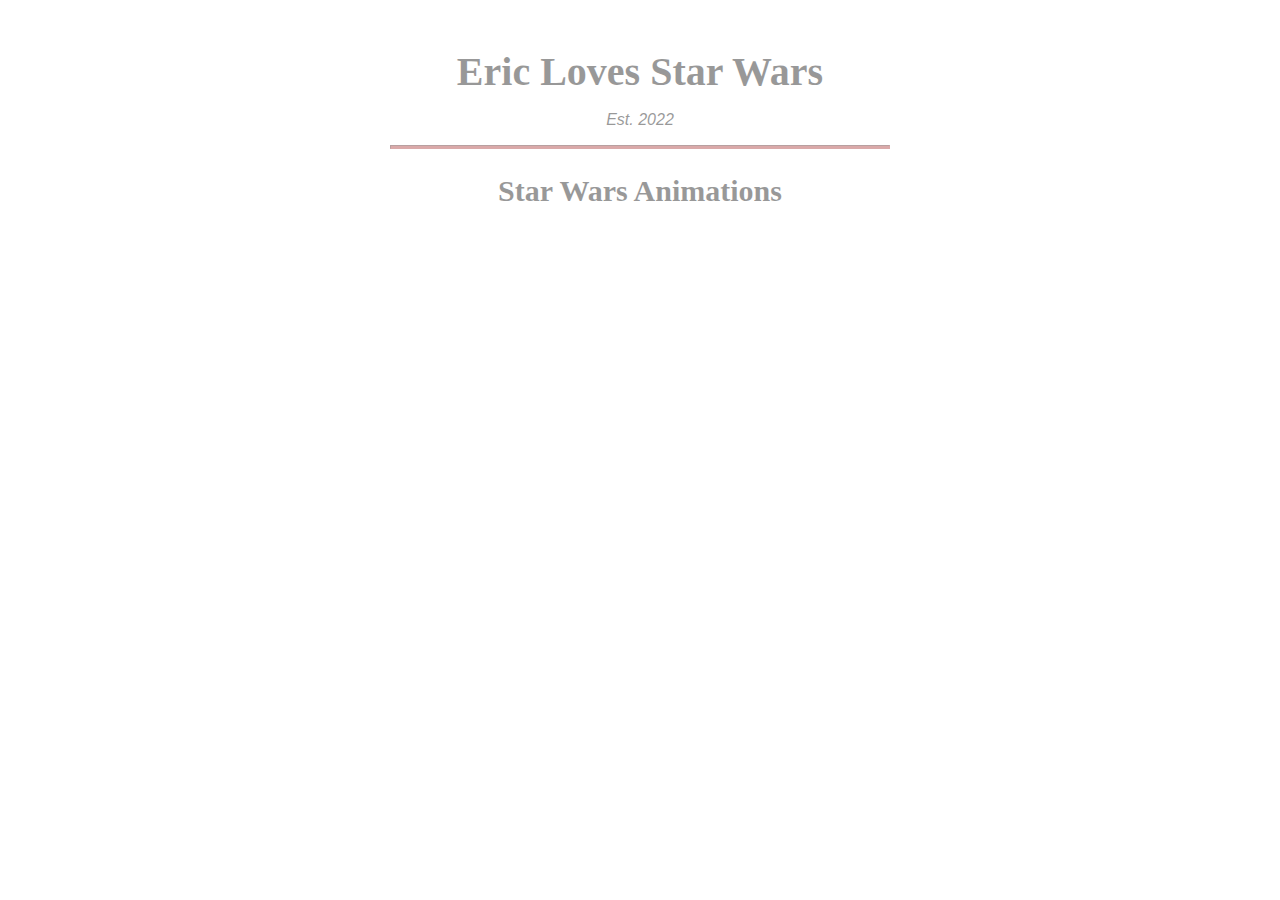
==== Movie1.html @ bffef909 "Add files via upload" ====
<!DOCTYPE html>
<html lang="en">
  <head>
    <meta charset="utf-8" />
    <meta name="viewport" content="width=device-width, initial-scale=1.0" />
    <title>Star Wars</title>
    <link href="styles.css" rel="stylesheet"/>
  </head>
  <body>
    <div class="menu">
      <header>
        <h1>Eric Loves Star Wars</h1>
        <p class="established">Est. 2022</p>
      </header>
      <hr>
      <main>
        <section>
          <h2>Star Wars Animations</h2>
      </footer>
    </div>
  </body>
</html>
---- styles.css ----
body {
  background-image: url(https://getwallpapers.com/wallpaper/full/f/d/4/580323.jpg);
  font-family: sans-serif;
  padding: 20px;
}

h1 {
  font-size: 40px;
  margin-top: 0;
  margin-bottom: 15px;
}

h2 {
  font-size: 30px;
}

.established {
  font-style: italic;
}

h1, h2, p {
  text-align: center;
}

.menu {
  width: 80%;
  background-color: #ffffff;
  opacity: .4;
  margin-left: auto;
  margin-right: auto;
  padding: 20px;
  max-width: 500px;

}

img {
  display: block;
  margin-left: auto;
  margin-right: auto;
}

hr {
  height: 2px;
  background-color: brown;
  border-color: brown;
}

.bottom-line {
  margin-top: 25px;
}

h1, h2 {
  font-family: Impact, serif;
}

.item p {
  display: inline-block;
  margin-top: 5px;
  margin-bottom: 5px;
  font-size: 18px;
 
}

.flavor, .dessert {
  text-align: left;
  width: 75%;
}

.price {
  text-align: right;
  width: 25%;
}

.storm {
    max-height:100px;
    max-width:100px;
    height:auto;
    width:auto;
}

/* FOOTER */

footer {
  font-size: 14px;
}

.address {
  margin-bottom: 5px;
}

a {
  color: black;
}

a:visited {
  color: black;
}

a:hover {
  color: brown;
}

a:active {
  color: brown;
}
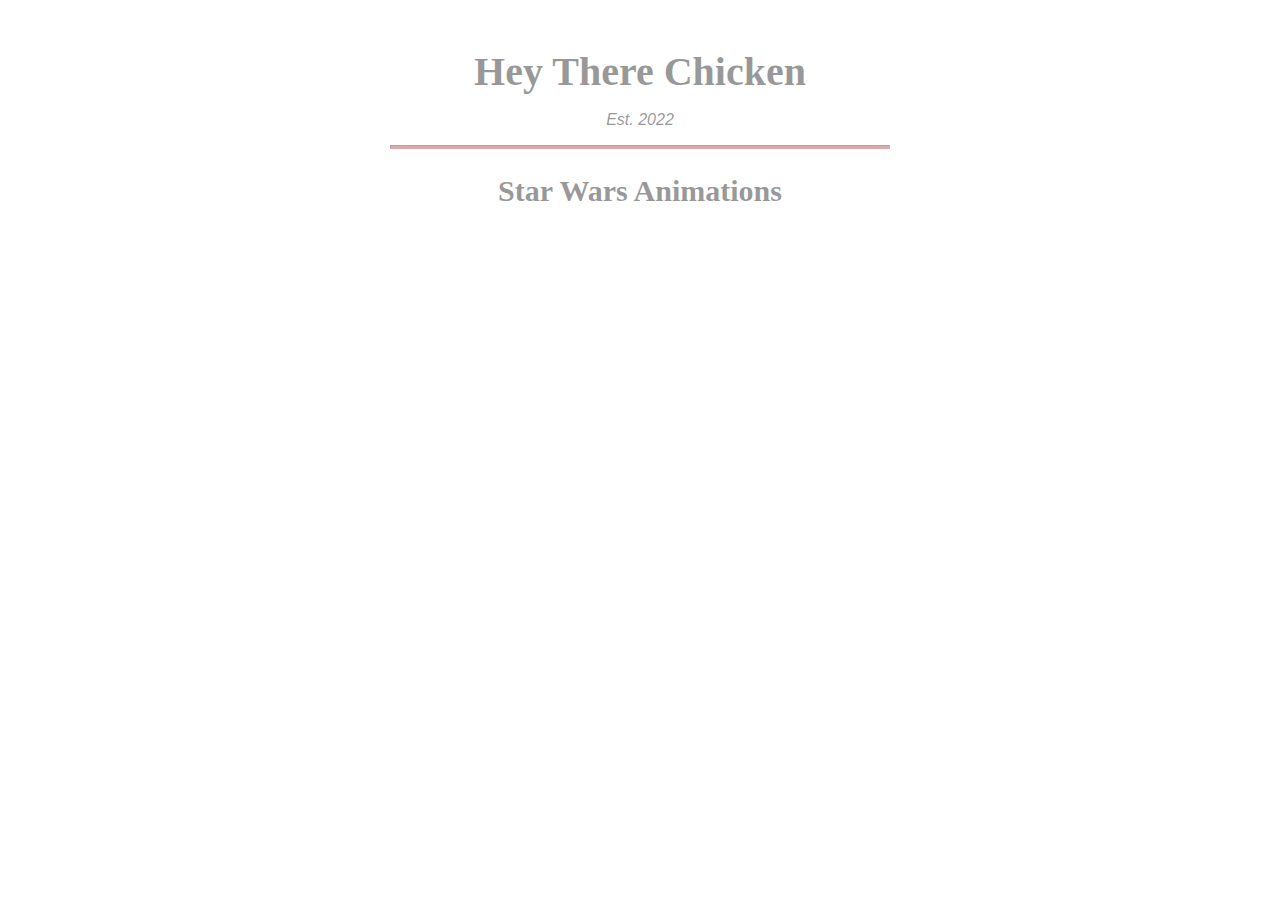
==== commit 7cc91858: "Update Movie1.html" ====
--- a/Movie1.html
+++ b/Movie1.html
@@ -9,7 +9,7 @@
   <body>
     <div class="menu">
       <header>
-        <h1>Eric Loves Star Wars</h1>
+        <h1>Hey There Chicken</h1>
         <p class="established">Est. 2022</p>
       </header>
       <hr>
@@ -19,4 +19,4 @@
       </footer>
     </div>
   </body>
-</html>+</html>
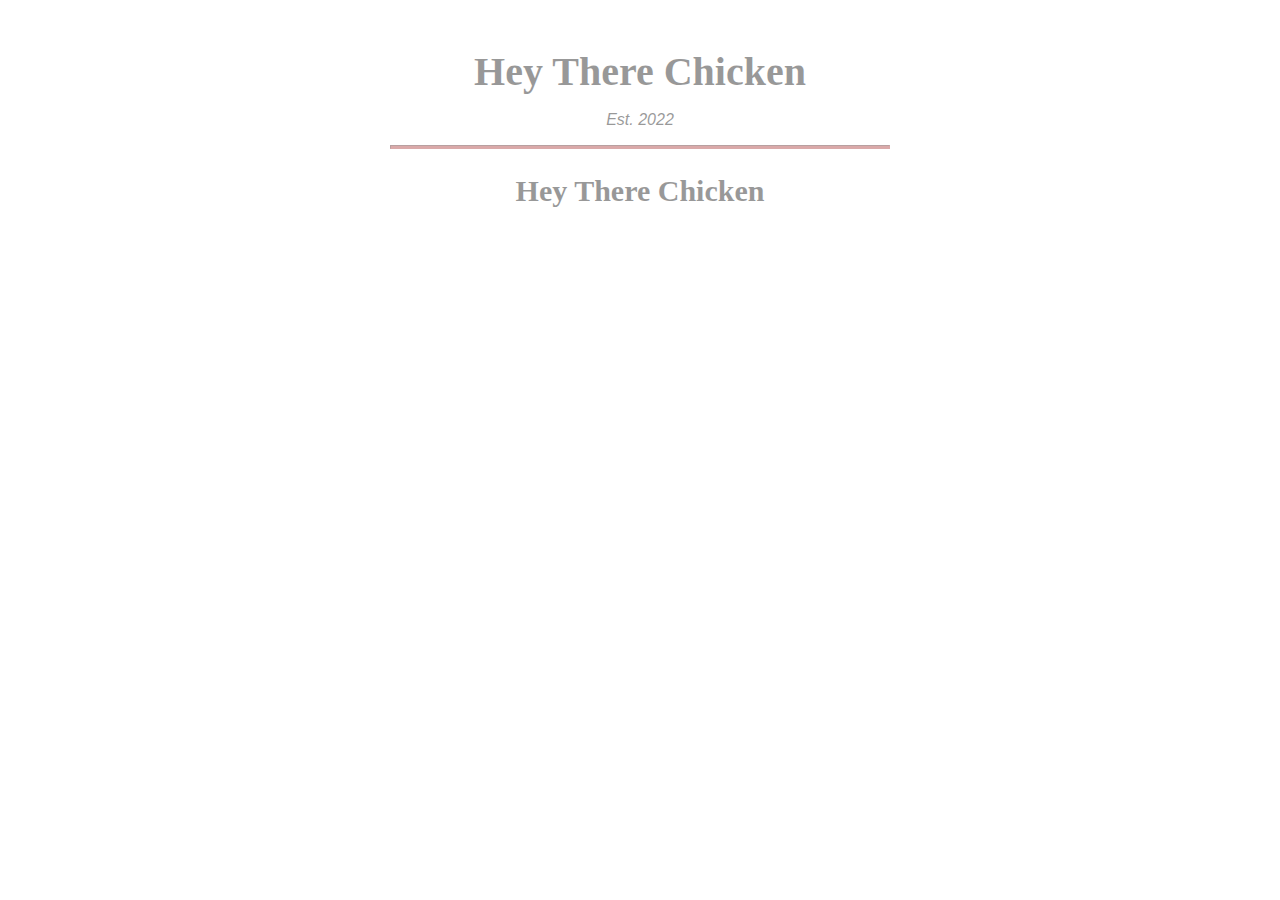
==== commit 7251aa39: "Update Movie1.html" ====
--- a/Movie1.html
+++ b/Movie1.html
@@ -15,7 +15,7 @@
       <hr>
       <main>
         <section>
-          <h2>Star Wars Animations</h2>
+          <h2>Hey There Chicken</h2>
       </footer>
     </div>
   </body>
